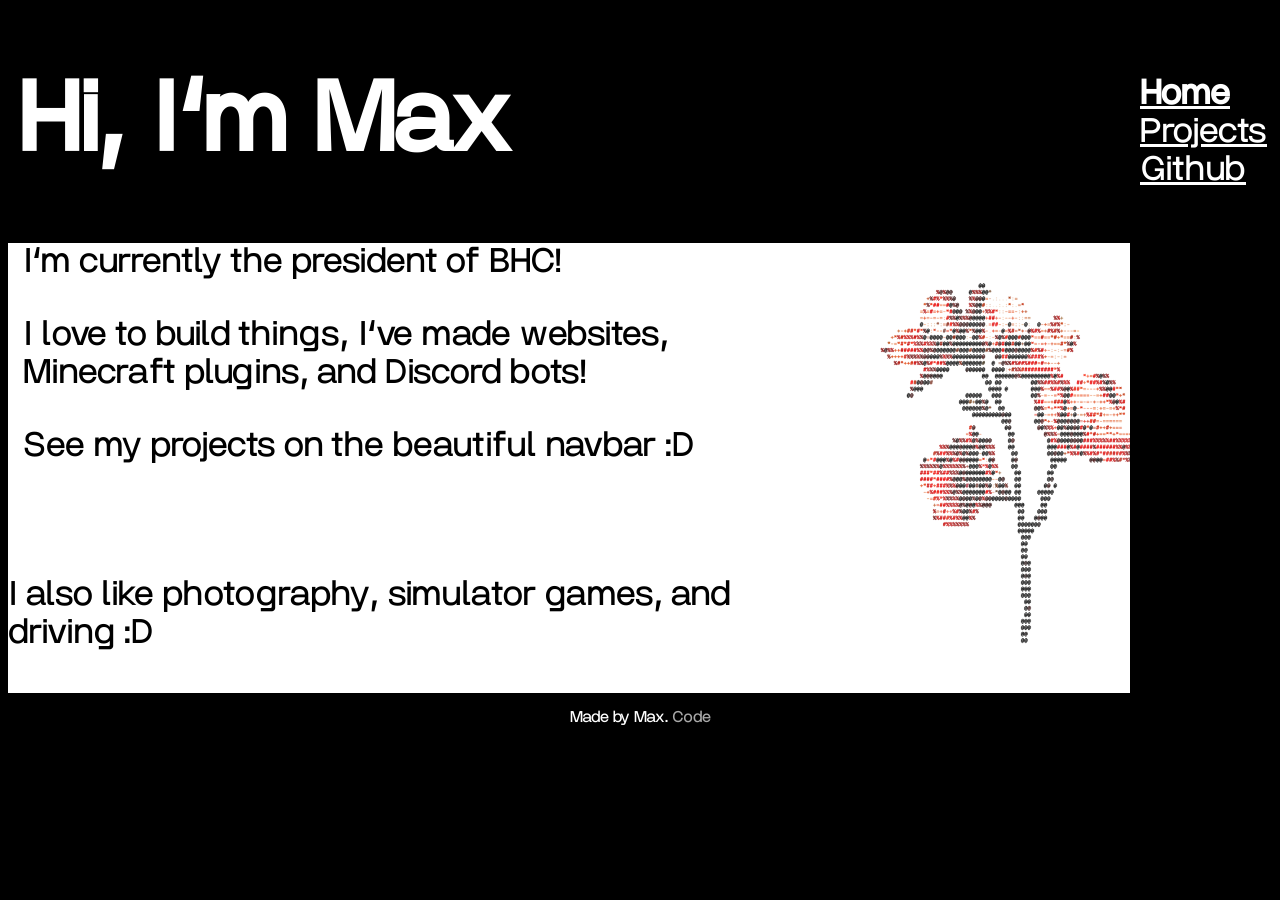
==== index.html @ c2555b68 "Initial Commit" ====
<!doctype html>
<html class="no-js" lang="">

<head>
  <meta charset="utf-8">
  <meta name="viewport" content="width=device-width, initial-scale=1">
  <title>Max</title>
  <link rel="stylesheet" href="css/style.css">
  <meta name="description" content="">
  <link rel="apple-touch-icon" sizes="180x180" href="img/icons/apple-touch-icon.png">
  <link rel="icon" type="image/png" sizes="32x32" href="img/icons/favicon-32x32.png">
  <link rel="icon" type="image/png" sizes="16x16" href="img/icons/favicon-16x16.png">
  <link rel="manifest" href="img/icons/site.webmanifest">
  <meta name="theme-color" content="#fafafa">
</head>

<body>

  <div class="navbar">
    <b><a href="/">Home</a></b>
    <a href="/projects">Projects</a><br>
    <a href="https://github.com/ISBP">Github</a>
  </div>
  <div class="Title">
    <h1>Hi, I'm Max </h1>
  </div>
  <img src="/img/flower.svg" style="float: right; width: 45vh; padding-right: 55px"  alt="Flowers">
  <div class="body">
    <p>I'm currently the president of BHC!</p>
    <p>I love to build things, I've made websites, Minecraft plugins, and Discord bots!</p>
    <p>See my projects on the beautiful navbar :D</p>
    <br><br>
    I also like photography, simulator games, and driving :D
  </div>
  <footer>
    <p>Made by Max. <a href="https://github.com">Code</a></p>
  </footer>
</body>

</html>
---- css/style.css ----
div.Title{
    text-align: left;
    font-size: 50px;
    padding-left: 10px;
    width: 100%;
}
div.body{
    width: 100%;
    color: black;
    height: 50vh;
    background: white;
    font-size: 35px;
    p{
        padding-left: 15px;
    }

}

div.box{
    width: 100%;
    color: black;
    height: 20vh;
    background: white;
    font-size: 25px;
    padding-left: 10px;
    a{
        color: gray;

    }
    a:hover{
        color: darkgray;
    }


}

body{
    background: black;
    color: white;
    font-family: endless, serif;
}
footer{
    text-align: center;
    justify-content: center;
    a{
        color: darkgray;
        text-decoration: none;
    }
    a:hover{
        color: gray;
        text-decoration: underline;
    }
}
/* Yes, I did get a little be of help from W3 schools, :sob: */
.navbar{

    height: 100%;
    width: 150px;
    position: fixed;
    z-index: 1;
    top: 0;
    right: 0;
    background: rgb(0 0 0);
    font-family: endless, serif;
    overflow-x: hidden;
    padding-top: 75px;
    a{
        color: white;
        text-decoration: underline;
        font-size: 35px;
        padding-left: 10px;
    }
    a:hover{
        color: gray;
    }
}

@font-face {
    font-family: endless;
    src: url("/fonts/endless.ttf");
}
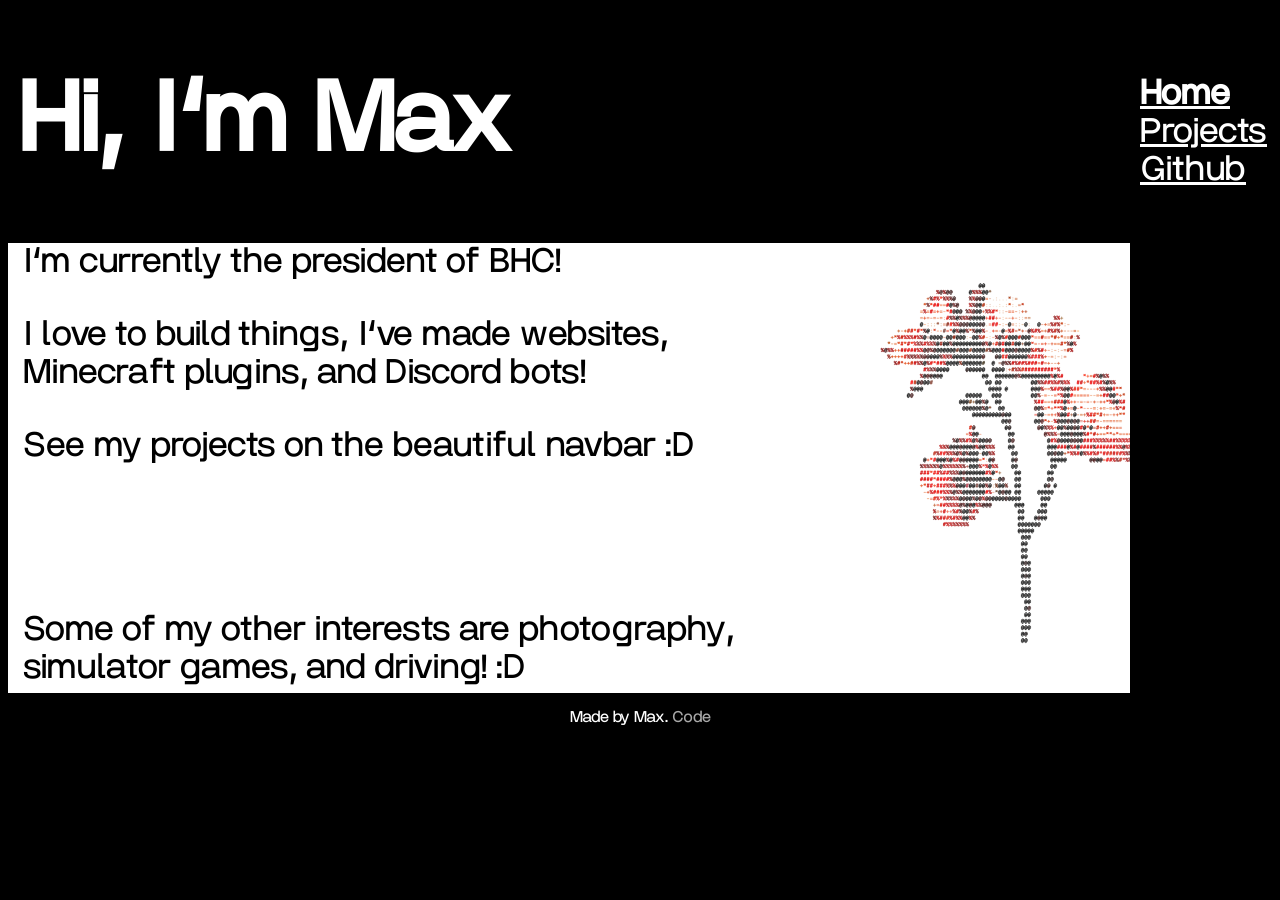
==== commit 359b5b6e: "Fix formating and rephrased sentence." ====
--- a/index.html
+++ b/index.html
@@ -30,10 +30,10 @@
     <p>I love to build things, I've made websites, Minecraft plugins, and Discord bots!</p>
     <p>See my projects on the beautiful navbar :D</p>
     <br><br>
-    I also like photography, simulator games, and driving :D
+    <p>Some of my other interests are photography, simulator games, and driving! :D</p>
   </div>
   <footer>
-    <p>Made by Max. <a href="https://github.com">Code</a></p>
+    <p>Made by Max. <a href="https://github.com/ISBP/boba-drops-submission">Code</a></p>
   </footer>
 </body>
 
